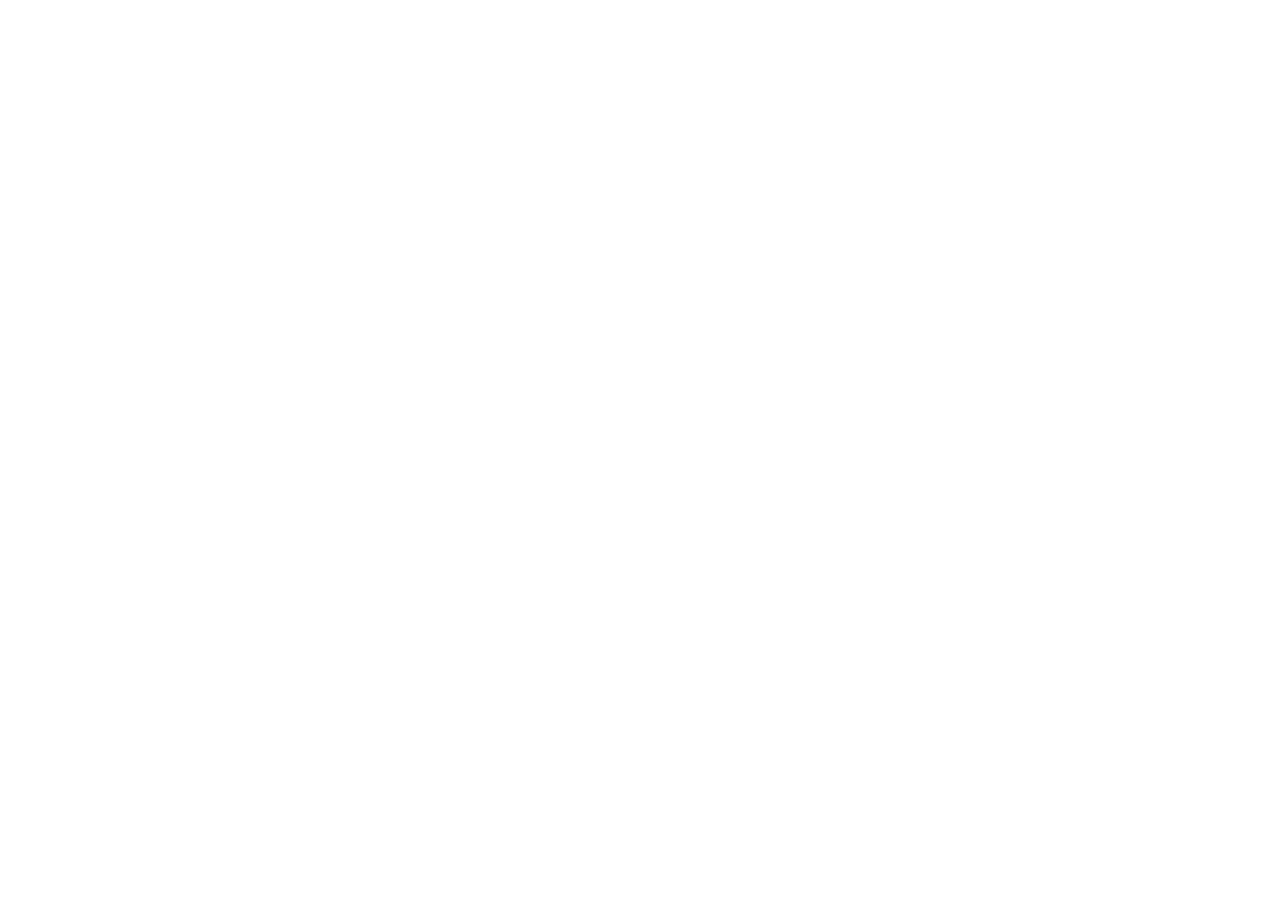
==== templates/about.html @ 0cc08622 "about" ====
<!DOCTYPE html>
<html lang="en">
<head>
    <meta charset="UTF-8">
    <meta http-equiv="X-UA-Compatible" content="IE=edge">
    <meta name="viewport" content="width=device-width, initial-scale=1.0">
    <title>Document</title>
</head>
<body>
    
</body>
</html>
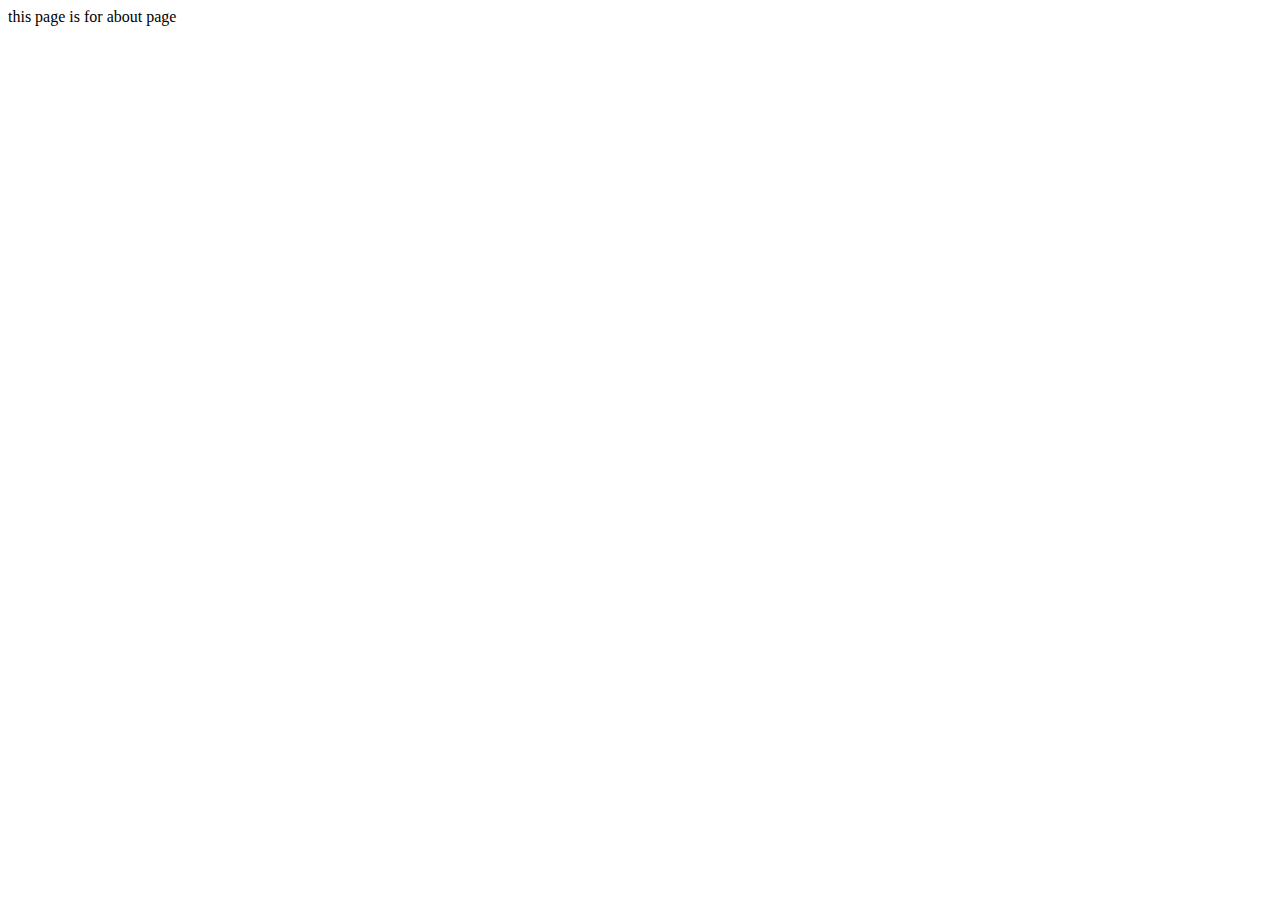
==== commit 35eb4e58: "about pa" ====
--- a/templates/about.html
+++ b/templates/about.html
@@ -4,9 +4,10 @@
     <meta charset="UTF-8">
     <meta http-equiv="X-UA-Compatible" content="IE=edge">
     <meta name="viewport" content="width=device-width, initial-scale=1.0">
-    <title>Document</title>
+    <title>About</title>
 </head>
 <body>
+    this page is for about page
     
 </body>
 </html>